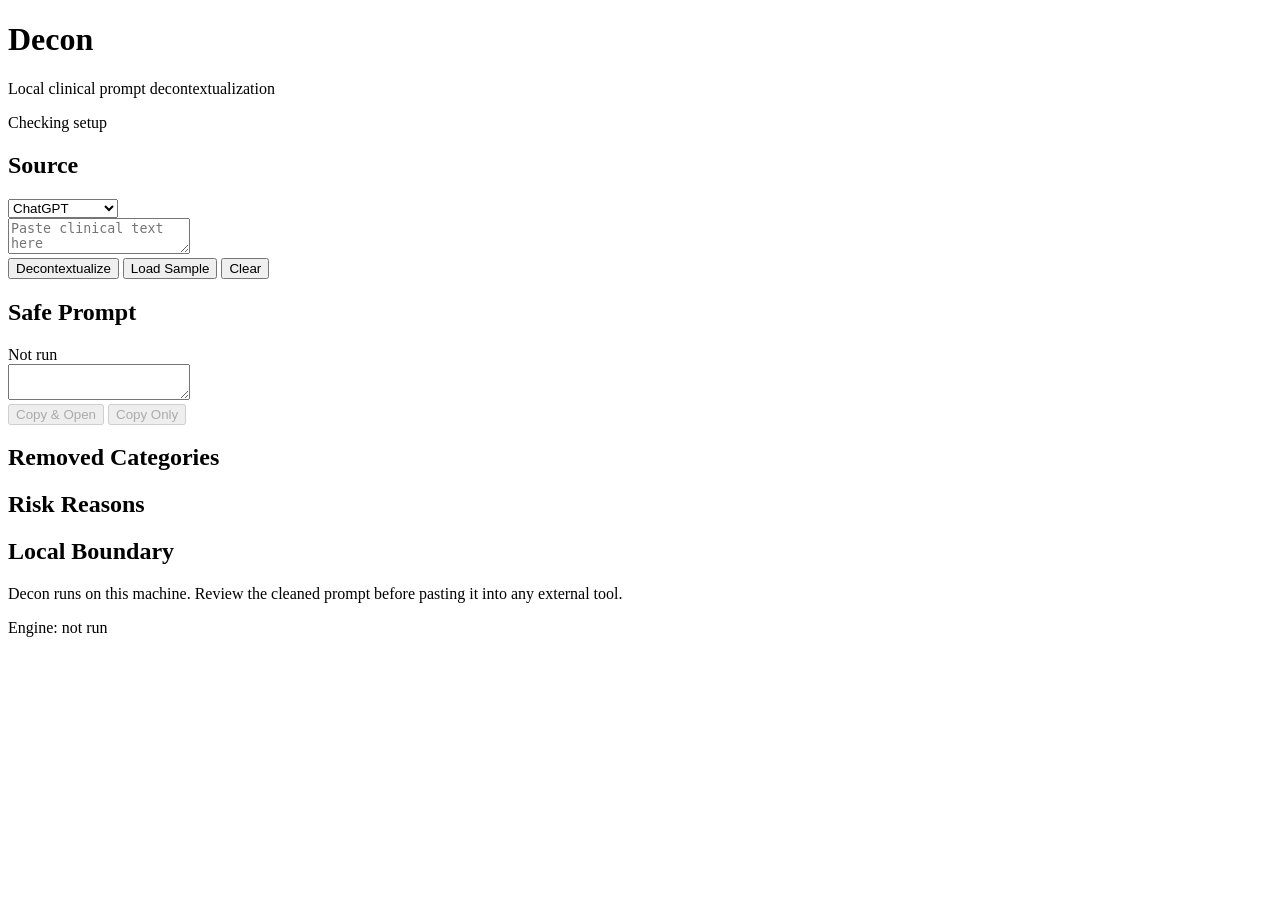
==== package/web/index.html @ 96aaad14 "decon: wire local openmed engine" ====
<!doctype html>
<html lang="en">
<head>
  <meta charset="utf-8">
  <meta name="viewport" content="width=device-width, initial-scale=1">
  <meta name="theme-color" content="#0f766e">
  <title>Decon</title>
  <link rel="manifest" href="/manifest.json">
  <link rel="stylesheet" href="/styles.css">
</head>
<body>
  <main class="shell">
    <header class="topbar">
      <div>
        <h1>Decon</h1>
        <p class="subhead">Local clinical prompt decontextualization</p>
      </div>
      <div id="setupStatus" class="status status-waiting">Checking setup</div>
    </header>

    <section class="workspace" aria-label="Decon workspace">
      <section class="pane">
        <div class="pane-header">
          <h2>Source</h2>
          <select id="destination" aria-label="Destination">
            <option value="chatgpt">ChatGPT</option>
            <option value="gemini">Gemini</option>
            <option value="claude">Claude</option>
            <option value="openevidence">OpenEvidence</option>
            <option value="web_search">Web Search</option>
            <option value="copy_only">Copy Only</option>
          </select>
        </div>
        <textarea id="sourceText" spellcheck="false" placeholder="Paste clinical text here"></textarea>
        <div class="action-row">
          <button id="runButton" class="primary">Decontextualize</button>
          <button id="sampleButton" class="secondary">Load Sample</button>
          <button id="clearButton" class="secondary">Clear</button>
        </div>
      </section>

      <section class="pane">
        <div class="pane-header">
          <h2>Safe Prompt</h2>
          <div id="riskBadge" class="risk risk-idle">Not run</div>
        </div>
        <textarea id="outputText" spellcheck="false" readonly></textarea>
        <div class="action-row">
          <button id="copyOpenButton" class="primary" disabled>Copy & Open</button>
          <button id="copyButton" class="secondary" disabled>Copy Only</button>
        </div>
      </section>
    </section>

    <section class="details" aria-label="Decon details">
      <div>
        <h2>Removed Categories</h2>
        <div id="categoryList" class="chips"></div>
      </div>
      <div>
        <h2>Risk Reasons</h2>
        <div id="reasonList" class="reasons"></div>
      </div>
      <div class="trust">
        <h2>Local Boundary</h2>
        <p>Decon runs on this machine. Review the cleaned prompt before pasting it into any external tool.</p>
        <div id="engineStatus" class="engine-status">Engine: not run</div>
      </div>
    </section>
  </main>
  <script src="/app.js"></script>
</body>
</html>
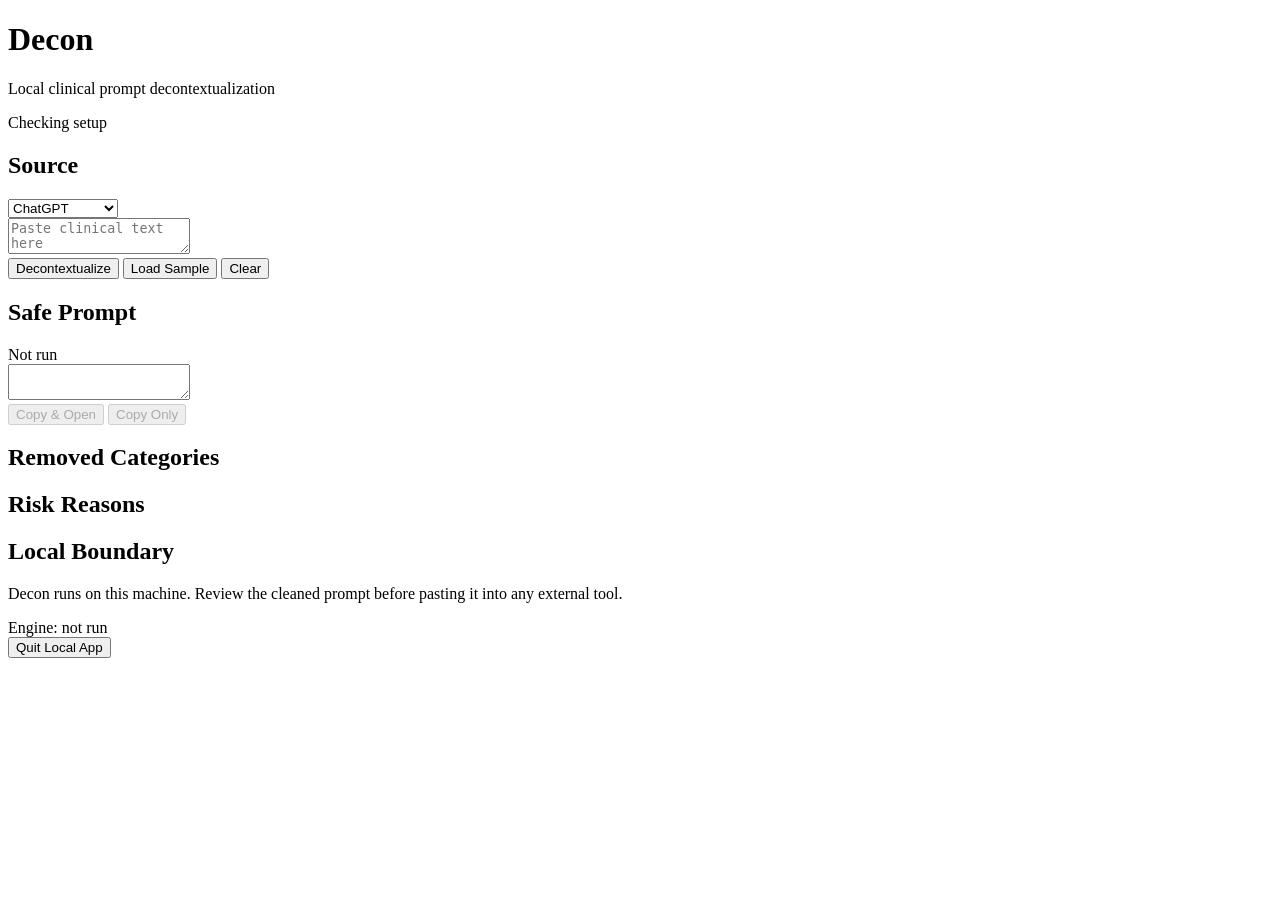
==== commit afeecb03: "app: add local quit flow" ====
--- a/package/web/index.html
+++ b/package/web/index.html
@@ -5,6 +5,8 @@
   <meta name="viewport" content="width=device-width, initial-scale=1">
   <meta name="theme-color" content="#0f766e">
   <title>Decon</title>
+  <link rel="icon" href="/favicon.ico" sizes="any">
+  <link rel="apple-touch-icon" href="/icons/icon-192.png">
   <link rel="manifest" href="/manifest.json">
   <link rel="stylesheet" href="/styles.css">
 </head>
@@ -65,6 +67,10 @@
         <h2>Local Boundary</h2>
         <p>Decon runs on this machine. Review the cleaned prompt before pasting it into any external tool.</p>
         <div id="engineStatus" class="engine-status">Engine: not run</div>
+        <div class="trust-actions">
+          <button id="shutdownButton" class="secondary" type="button">Quit Local App</button>
+          <div id="shutdownStatus" class="shutdown-status" aria-live="polite"></div>
+        </div>
       </div>
     </section>
   </main>
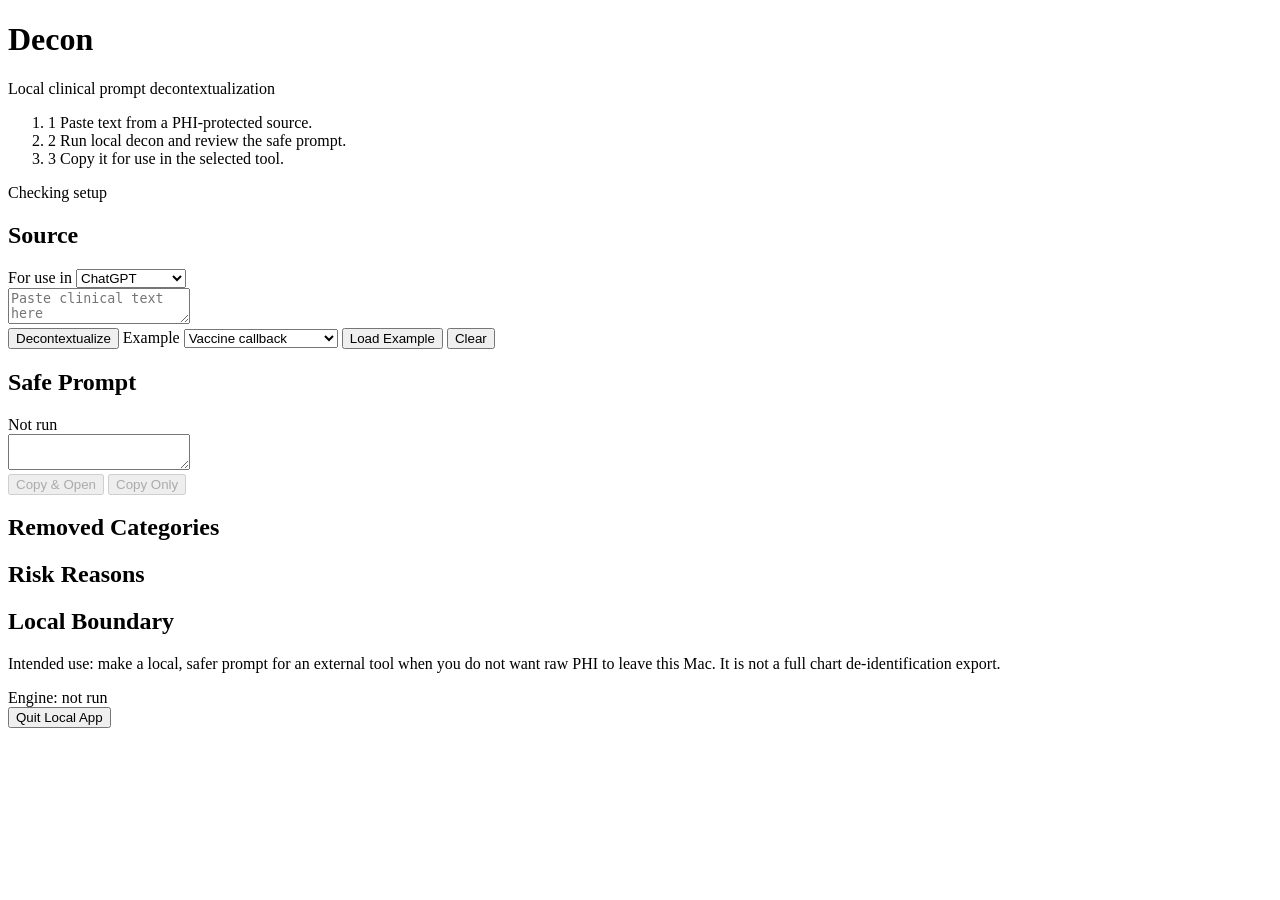
==== commit b4170bcc: "ui: clarify decon workflow" ====
--- a/package/web/index.html
+++ b/package/web/index.html
@@ -17,6 +17,20 @@
         <h1>Decon</h1>
         <p class="subhead">Local clinical prompt decontextualization</p>
       </div>
+      <ol class="quick-guide" aria-label="How Decon works">
+        <li>
+          <span class="guide-step">1</span>
+          <span>Paste text from a PHI-protected source.</span>
+        </li>
+        <li>
+          <span class="guide-step">2</span>
+          <span>Run local decon and review the safe prompt.</span>
+        </li>
+        <li>
+          <span class="guide-step">3</span>
+          <span>Copy it for use in the selected tool.</span>
+        </li>
+      </ol>
       <div id="setupStatus" class="status status-waiting">Checking setup</div>
     </header>
 
@@ -24,19 +38,34 @@
       <section class="pane">
         <div class="pane-header">
           <h2>Source</h2>
-          <select id="destination" aria-label="Destination">
-            <option value="chatgpt">ChatGPT</option>
-            <option value="gemini">Gemini</option>
-            <option value="claude">Claude</option>
-            <option value="openevidence">OpenEvidence</option>
-            <option value="web_search">Web Search</option>
-            <option value="copy_only">Copy Only</option>
-          </select>
+          <label class="field-label">
+            <span>For use in</span>
+            <select id="destination" aria-label="For use in">
+              <option value="chatgpt">ChatGPT</option>
+              <option value="gemini">Gemini</option>
+              <option value="claude">Claude</option>
+              <option value="openevidence">OpenEvidence</option>
+              <option value="web_search">Web Search</option>
+              <option value="copy_only">Copy Only</option>
+            </select>
+          </label>
         </div>
         <textarea id="sourceText" spellcheck="false" placeholder="Paste clinical text here"></textarea>
         <div class="action-row">
           <button id="runButton" class="primary">Decontextualize</button>
-          <button id="sampleButton" class="secondary">Load Sample</button>
+          <label class="field-label sample-field">
+            <span>Example</span>
+            <select id="sampleSelect" aria-label="Example case">
+              <option value="vaccine">Vaccine callback</option>
+              <option value="adhd">ADHD med follow-up</option>
+              <option value="asthma">Asthma action plan</option>
+              <option value="renal">Renal dosing question</option>
+              <option value="pregnancy">Pregnancy medication</option>
+              <option value="sibling">Sibling note</option>
+              <option value="rare">Rare disease search</option>
+            </select>
+          </label>
+          <button id="sampleButton" class="secondary">Load Example</button>
           <button id="clearButton" class="secondary">Clear</button>
         </div>
       </section>
@@ -65,7 +94,7 @@
       </div>
       <div class="trust">
         <h2>Local Boundary</h2>
-        <p>Decon runs on this machine. Review the cleaned prompt before pasting it into any external tool.</p>
+        <p>Intended use: make a local, safer prompt for an external tool when you do not want raw PHI to leave this Mac. It is not a full chart de-identification export.</p>
         <div id="engineStatus" class="engine-status">Engine: not run</div>
         <div class="trust-actions">
           <button id="shutdownButton" class="secondary" type="button">Quit Local App</button>
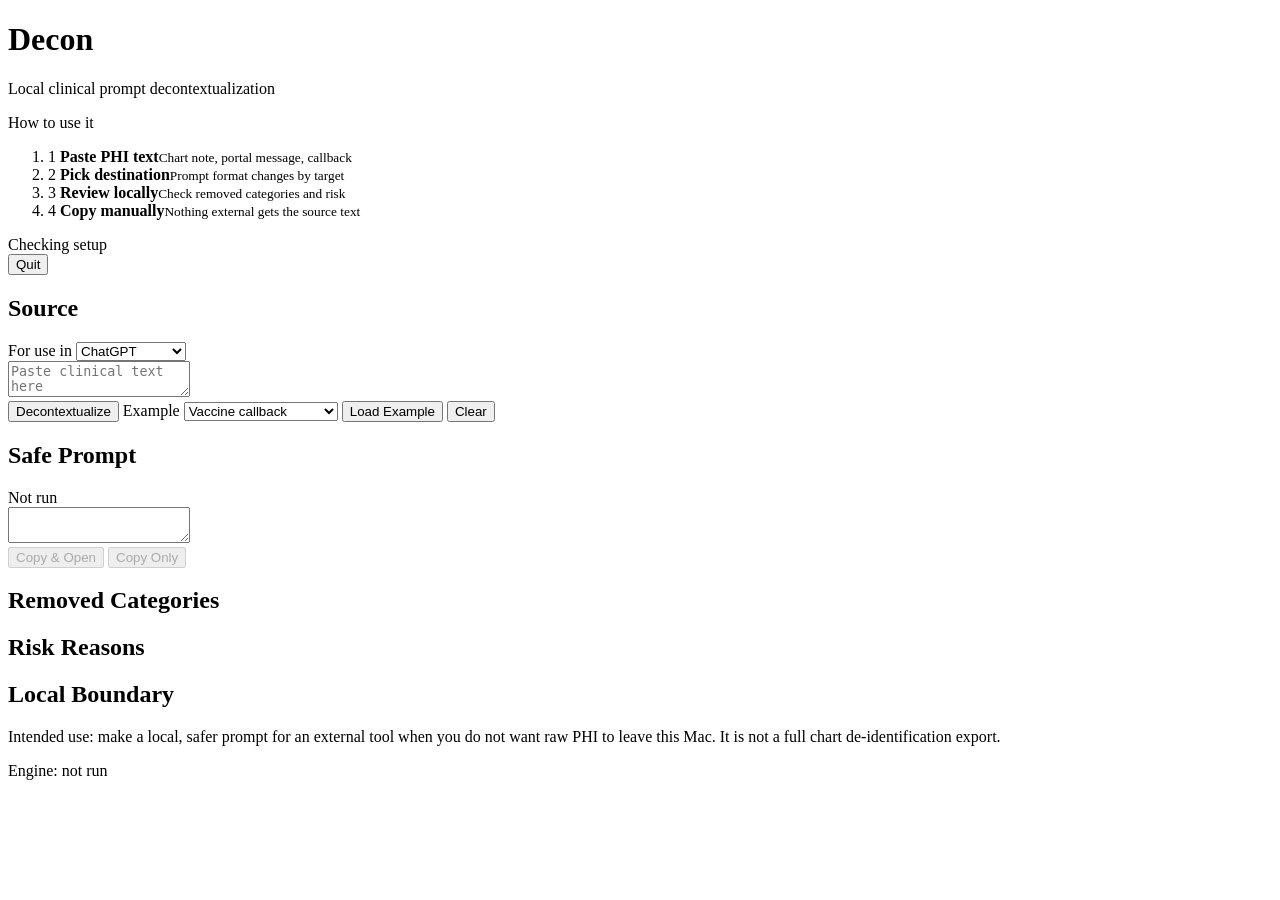
==== commit 129befd5: "ui: harden local app controls" ====
--- a/package/web/index.html
+++ b/package/web/index.html
@@ -17,21 +17,34 @@
         <h1>Decon</h1>
         <p class="subhead">Local clinical prompt decontextualization</p>
       </div>
-      <ol class="quick-guide" aria-label="How Decon works">
-        <li>
-          <span class="guide-step">1</span>
-          <span>Paste text from a PHI-protected source.</span>
-        </li>
-        <li>
-          <span class="guide-step">2</span>
-          <span>Run local decon and review the safe prompt.</span>
-        </li>
-        <li>
-          <span class="guide-step">3</span>
-          <span>Copy it for use in the selected tool.</span>
-        </li>
-      </ol>
-      <div id="setupStatus" class="status status-waiting">Checking setup</div>
+      <div class="workflow-guide">
+        <div class="workflow-heading">How to use it</div>
+        <ol class="quick-guide" aria-label="How Decon works">
+          <li>
+            <span class="guide-step">1</span>
+            <span><strong>Paste PHI text</strong><small>Chart note, portal message, callback</small></span>
+          </li>
+          <li>
+            <span class="guide-step">2</span>
+            <span><strong>Pick destination</strong><small>Prompt format changes by target</small></span>
+          </li>
+          <li>
+            <span class="guide-step">3</span>
+            <span><strong>Review locally</strong><small>Check removed categories and risk</small></span>
+          </li>
+          <li>
+            <span class="guide-step">4</span>
+            <span><strong>Copy manually</strong><small>Nothing external gets the source text</small></span>
+          </li>
+        </ol>
+      </div>
+      <div class="app-controls">
+        <div class="app-controls-row">
+          <div id="setupStatus" class="status status-waiting">Checking setup</div>
+          <button id="shutdownButton" class="secondary quit-button" type="button">Quit</button>
+        </div>
+        <div id="shutdownStatus" class="shutdown-status" aria-live="polite"></div>
+      </div>
     </header>
 
     <section class="workspace" aria-label="Decon workspace">
@@ -96,10 +109,6 @@
         <h2>Local Boundary</h2>
         <p>Intended use: make a local, safer prompt for an external tool when you do not want raw PHI to leave this Mac. It is not a full chart de-identification export.</p>
         <div id="engineStatus" class="engine-status">Engine: not run</div>
-        <div class="trust-actions">
-          <button id="shutdownButton" class="secondary" type="button">Quit Local App</button>
-          <div id="shutdownStatus" class="shutdown-status" aria-live="polite"></div>
-        </div>
       </div>
     </section>
   </main>
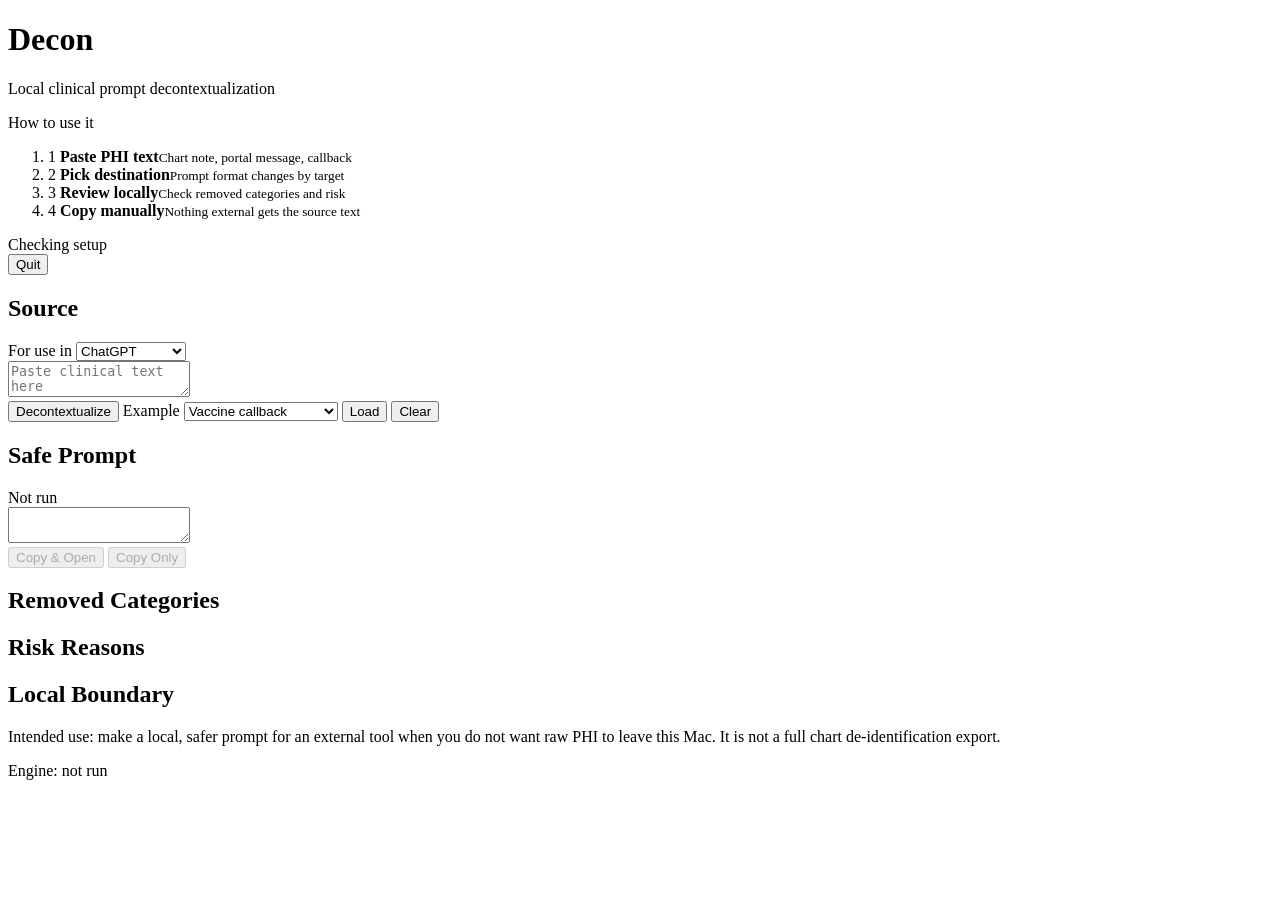
==== commit 18fa5a2c: "mac: add native app wrapper" ====
--- a/package/web/index.html
+++ b/package/web/index.html
@@ -78,7 +78,7 @@
               <option value="rare">Rare disease search</option>
             </select>
           </label>
-          <button id="sampleButton" class="secondary">Load Example</button>
+          <button id="sampleButton" class="secondary">Load</button>
           <button id="clearButton" class="secondary">Clear</button>
         </div>
       </section>
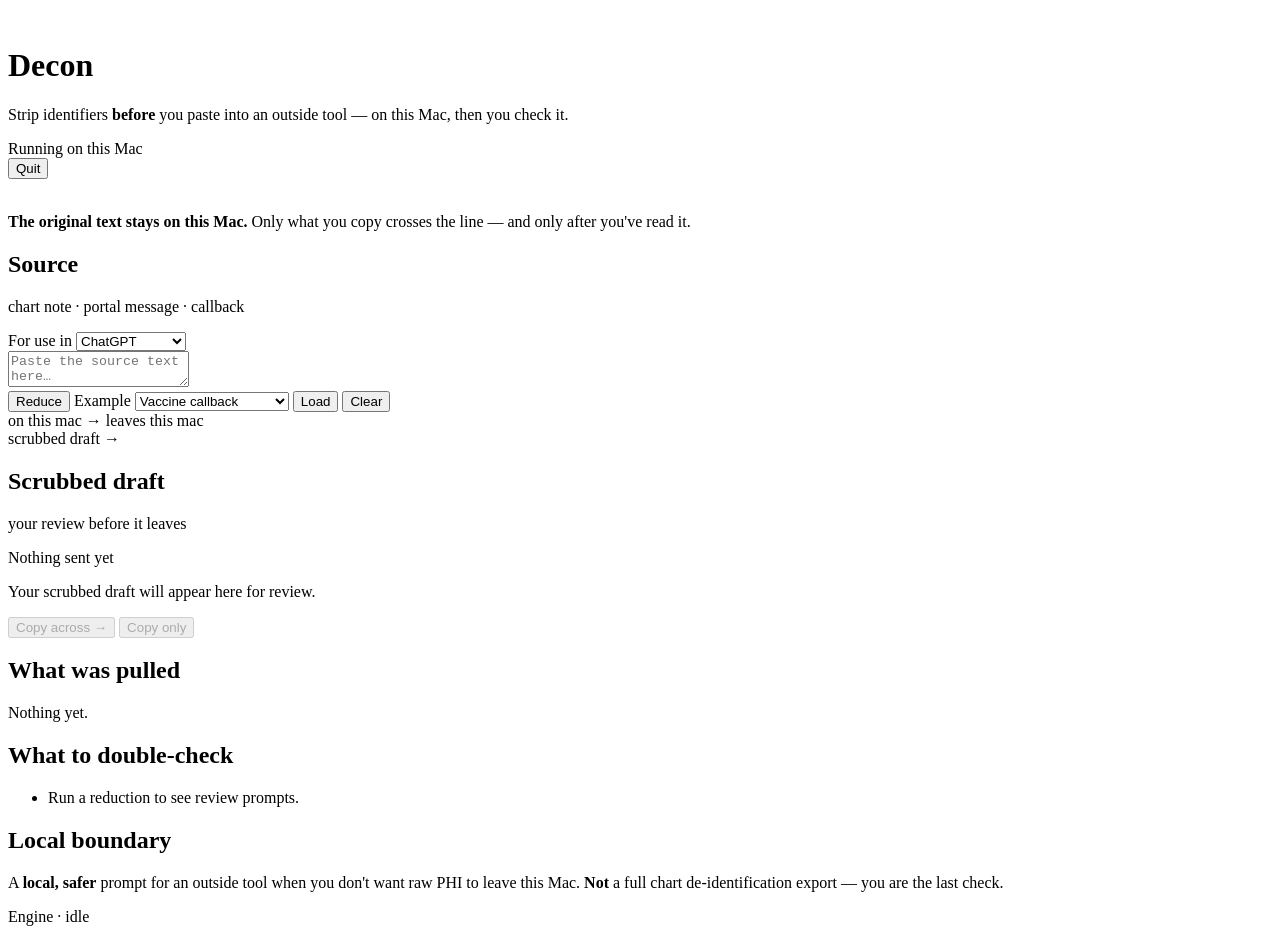
==== commit 943c308f: "ui: apply decon handoff design" ====
--- a/package/web/index.html
+++ b/package/web/index.html
@@ -3,9 +3,10 @@
 <head>
   <meta charset="utf-8">
   <meta name="viewport" content="width=device-width, initial-scale=1">
-  <meta name="theme-color" content="#0f766e">
+  <meta name="theme-color" content="#1c6b58">
   <title>Decon</title>
-  <link rel="icon" href="/favicon.ico" sizes="any">
+  <link rel="icon" href="/icons/decon-mark.svg" type="image/svg+xml">
+  <link rel="alternate icon" href="/favicon.ico" sizes="any">
   <link rel="apple-touch-icon" href="/icons/icon-192.png">
   <link rel="manifest" href="/manifest.json">
   <link rel="stylesheet" href="/styles.css">
@@ -13,60 +14,60 @@
 <body>
   <main class="shell">
     <header class="topbar">
-      <div>
-        <h1>Decon</h1>
-        <p class="subhead">Local clinical prompt decontextualization</p>
+      <div class="brand">
+        <div class="wordmark">
+          <img class="brand-mark" src="/icons/decon-mark.svg" alt="" aria-hidden="true">
+          <h1>Decon</h1>
+        </div>
+        <p class="tagline">Strip identifiers <strong>before</strong> you paste into an outside tool &mdash; on this Mac, then you check it.</p>
       </div>
-      <div class="workflow-guide">
-        <div class="workflow-heading">How to use it</div>
-        <ol class="quick-guide" aria-label="How Decon works">
-          <li>
-            <span class="guide-step">1</span>
-            <span><strong>Paste PHI text</strong><small>Chart note, portal message, callback</small></span>
-          </li>
-          <li>
-            <span class="guide-step">2</span>
-            <span><strong>Pick destination</strong><small>Prompt format changes by target</small></span>
-          </li>
-          <li>
-            <span class="guide-step">3</span>
-            <span><strong>Review locally</strong><small>Check removed categories and risk</small></span>
-          </li>
-          <li>
-            <span class="guide-step">4</span>
-            <span><strong>Copy manually</strong><small>Nothing external gets the source text</small></span>
-          </li>
-        </ol>
-      </div>
+
       <div class="app-controls">
         <div class="app-controls-row">
-          <div id="setupStatus" class="status status-waiting">Checking setup</div>
-          <button id="shutdownButton" class="secondary quit-button" type="button">Quit</button>
+          <div id="setupStatus" class="local-pill" aria-live="polite">
+            <span class="local-dot" aria-hidden="true"></span>
+            <span id="setupStatusText">Running on this Mac</span>
+          </div>
+          <button id="shutdownButton" class="quit-button" type="button">Quit</button>
         </div>
         <div id="shutdownStatus" class="shutdown-status" aria-live="polite"></div>
       </div>
     </header>
 
-    <section class="workspace" aria-label="Decon workspace">
-      <section class="pane">
-        <div class="pane-header">
-          <h2>Source</h2>
-          <label class="field-label">
+    <section class="boundary" aria-label="Local privacy boundary">
+      <img class="boundary-mark" src="/icons/decon-mark.svg" alt="" aria-hidden="true">
+      <p><strong>The original text stays on this Mac.</strong> Only what you copy crosses the line &mdash; and only after you've read it.</p>
+    </section>
+
+    <section class="stage" aria-label="Decon workspace">
+      <section class="panel source" aria-label="Source text">
+        <div class="panel-head">
+          <div class="panel-title">
+            <h2>Source</h2>
+            <p>chart note &middot; portal message &middot; callback</p>
+          </div>
+          <label class="target field-label">
             <span>For use in</span>
             <select id="destination" aria-label="For use in">
               <option value="chatgpt">ChatGPT</option>
+              <option value="claude">Claude</option>
               <option value="gemini">Gemini</option>
-              <option value="claude">Claude</option>
               <option value="openevidence">OpenEvidence</option>
               <option value="web_search">Web Search</option>
               <option value="copy_only">Copy Only</option>
             </select>
           </label>
         </div>
-        <textarea id="sourceText" spellcheck="false" placeholder="Paste clinical text here"></textarea>
-        <div class="action-row">
-          <button id="runButton" class="primary">Decontextualize</button>
-          <label class="field-label sample-field">
+
+        <textarea id="sourceText" class="payload" spellcheck="false" placeholder="Paste the source text here&hellip;"></textarea>
+        <div id="sourceMarkedWrap" class="marked-wrap" hidden>
+          <div id="sourceMarked" class="marked-source" aria-label="Source text with pulled spans highlighted"></div>
+          <button id="editSourceButton" class="edit-link" type="button">&larr; Edit source</button>
+        </div>
+
+        <div class="actions source-actions">
+          <button id="runButton" class="btn btn-primary" type="button">Reduce</button>
+          <label class="example-field field-label">
             <span>Example</span>
             <select id="sampleSelect" aria-label="Example case">
               <option value="vaccine">Vaccine callback</option>
@@ -78,37 +79,60 @@
               <option value="rare">Rare disease search</option>
             </select>
           </label>
-          <button id="sampleButton" class="secondary">Load</button>
-          <button id="clearButton" class="secondary">Clear</button>
+          <button id="sampleButton" class="btn btn-ghost" type="button">Load</button>
+          <span class="spacer" aria-hidden="true"></span>
+          <button id="clearButton" class="btn btn-ghost" type="button">Clear</button>
         </div>
       </section>
 
-      <section class="pane">
-        <div class="pane-header">
-          <h2>Safe Prompt</h2>
-          <div id="riskBadge" class="risk risk-idle">Not run</div>
+      <div class="seam" aria-hidden="true">
+        <span class="seam-tag">on this mac &rarr; leaves this mac</span>
+      </div>
+      <div id="courier" class="courier" aria-hidden="true">scrubbed draft &rarr;</div>
+
+      <section class="panel draft" aria-label="Scrubbed draft">
+        <div class="panel-head">
+          <div class="panel-title">
+            <h2>Scrubbed draft</h2>
+            <p>your review before it leaves</p>
+          </div>
+          <div id="riskBadge" class="state-pill" data-state="idle">
+            <span class="state-dot" aria-hidden="true"></span>
+            <span id="stateText">Nothing sent yet</span>
+          </div>
         </div>
-        <textarea id="outputText" spellcheck="false" readonly></textarea>
-        <div class="action-row">
-          <button id="copyOpenButton" class="primary" disabled>Copy & Open</button>
-          <button id="copyButton" class="secondary" disabled>Copy Only</button>
+
+        <div id="draftEmpty" class="draft-empty">
+          <p>Your scrubbed draft will appear here for review.</p>
+        </div>
+        <textarea id="outputText" class="payload draft-output" spellcheck="false" hidden></textarea>
+
+        <div class="actions">
+          <button id="copyOpenButton" class="btn btn-primary" type="button" disabled>Copy across &rarr;</button>
+          <button id="copyButton" class="btn btn-ghost" type="button" disabled>Copy only</button>
         </div>
       </section>
     </section>
 
-    <section class="details" aria-label="Decon details">
-      <div>
-        <h2>Removed Categories</h2>
-        <div id="categoryList" class="chips"></div>
+    <section class="ledger" aria-label="Decon review ledger">
+      <div class="ledger-col">
+        <h2>What was pulled</h2>
+        <div id="categoryList" class="chips"><span class="empty-note">Nothing yet.</span></div>
+        <div id="categoryLegend" class="legend" hidden>
+          <span><span class="legend-swatch confident" aria-hidden="true"></span>confident</span>
+          <span><span class="legend-swatch review" aria-hidden="true"></span>worth a look</span>
+        </div>
       </div>
-      <div>
-        <h2>Risk Reasons</h2>
-        <div id="reasonList" class="reasons"></div>
+      <div class="ledger-col">
+        <h2>What to double-check</h2>
+        <ul id="reasonList" class="checks">
+          <li class="muted-check">Run a reduction to see review prompts.</li>
+        </ul>
       </div>
-      <div class="trust">
-        <h2>Local Boundary</h2>
-        <p>Intended use: make a local, safer prompt for an external tool when you do not want raw PHI to leave this Mac. It is not a full chart de-identification export.</p>
-        <div id="engineStatus" class="engine-status">Engine: not run</div>
+      <div class="ledger-col">
+        <h2>Local boundary</h2>
+        <p>A <strong>local, safer</strong> prompt for an outside tool when you don't want raw PHI to leave this Mac. <strong>Not</strong> a full chart de-identification export &mdash; you are the last check.</p>
+        <div id="engineStatus" class="engine-status">Engine &middot; idle</div>
       </div>
     </section>
   </main>
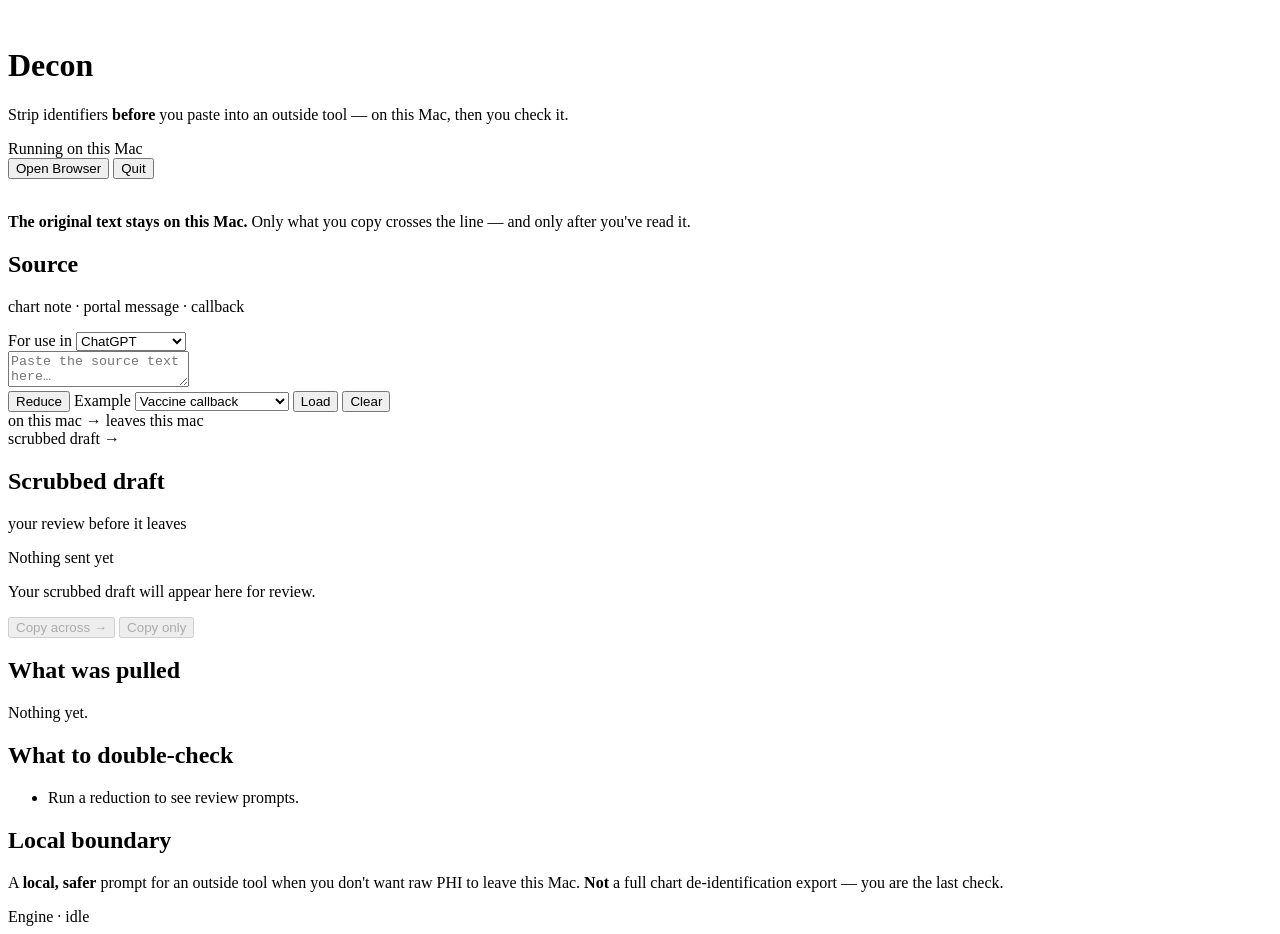
==== commit 8cab73ee: "installer: add package audit and browser handoff" ====
--- a/package/web/index.html
+++ b/package/web/index.html
@@ -28,6 +28,7 @@
             <span class="local-dot" aria-hidden="true"></span>
             <span id="setupStatusText">Running on this Mac</span>
           </div>
+          <button id="openBrowserButton" class="open-browser-button" type="button">Open Browser</button>
           <button id="shutdownButton" class="quit-button" type="button">Quit</button>
         </div>
         <div id="shutdownStatus" class="shutdown-status" aria-live="polite"></div>
